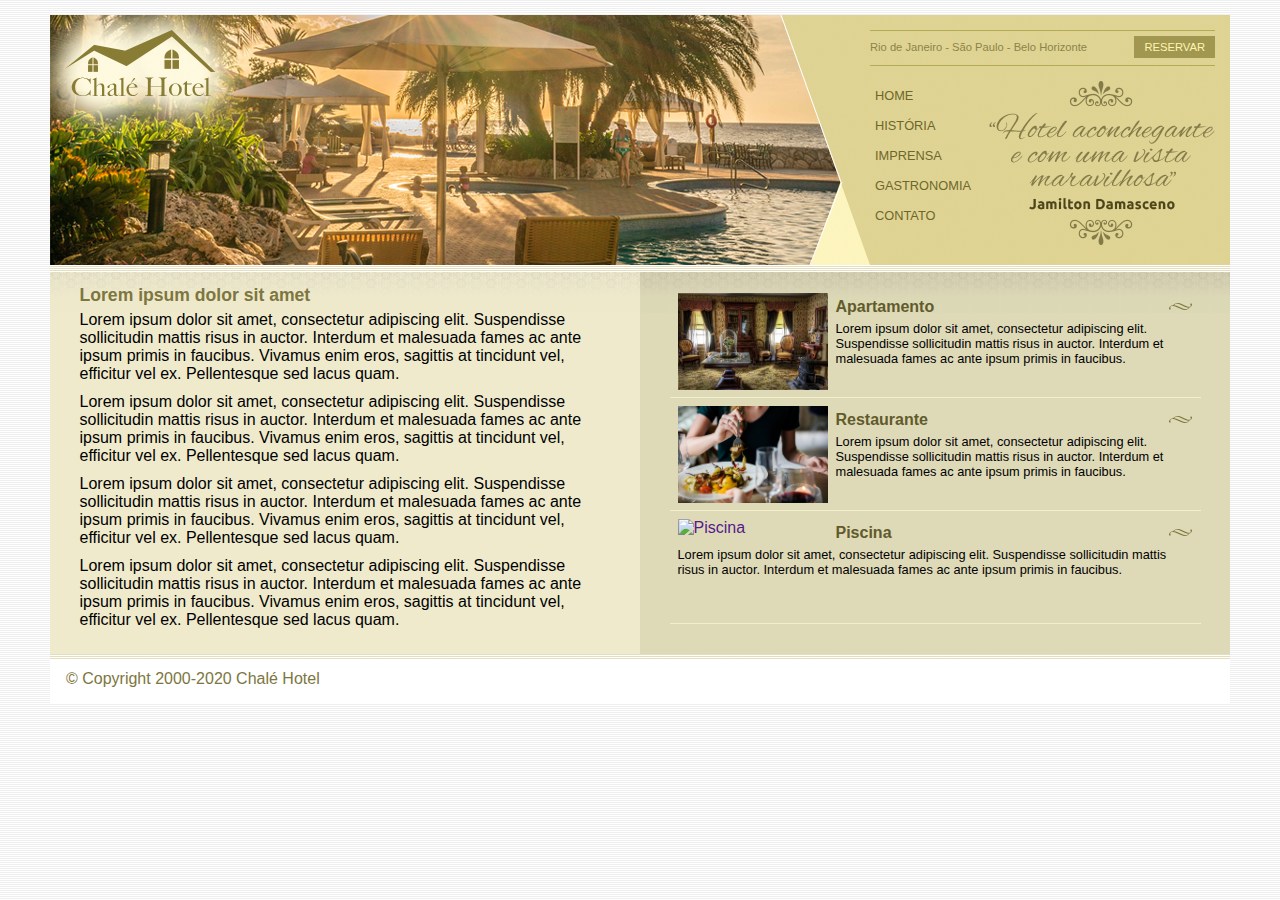
==== chale-hotel/index.html @ d3e5ea3f "Estudo de Layouts CSS - Chalé Hotel" ====
<!DOCTYPE html>
<html>
	<head>
		<meta charset="utf-8">
		<title>Chalé Hotel</title>
		<link rel="stylesheet" type="text/css" href="css/estilo.css">
	</head>
	<body>
		
		<div id="container"><!-- início / container -->

			<div id="topo"> <!-- início / topo-->

				<div id="area-logo"> <!-- início / area-logo -->

					<h1 class="logo">
						<a href="">Chalé Hotel</a>
					</h1>

				</div> <!-- fim / area-logo -->

				<div id="area-menu"> <!-- início / area-menu -->

					<div id="conteudo-menu"> <!-- início / conteudo-menu -->

						<div id="menu-locais"> <!-- início / menu-locais -->

							<span class="locais">
								Rio de Janeiro - São Paulo - Belo Horizonte  
							</span>
							<a class="reserva" href="">Reservar</a>
							<!-- a div a seguir serve para limpar o fluxo flutuante do span e link e expandir a div 'menu-locais' ao seu tamanho ideal -->
							<div style="clear: both;"></div>

						</div> <!-- fim / menu-locais -->

						<div id="menu"> <!-- inicio / menu -->
							
							<ul id="navegacao">
								<li><a href="">Home</a></li>
								<li><a href="">História</a></li>
								<li><a href="">Imprensa</a></li>
								<li><a href="">Gastronomia</a></li>
								<li><a href="">Contato</a></li>
							</ul>

							<img class="depoimento" src="imagens/depoimento.png">

						</div> <!-- fim / menu -->

					</div> <!-- fim / conteudo-menu -->

				</div> <!-- fim / area-menu -->

			</div> <!-- fim / topo -->

			<div id="area-principal"> <!-- início / area-principal -->
				<div class="conteudo">
					<h2>
						Lorem ipsum dolor sit amet
					</h2>

					<p>			
						Lorem ipsum dolor sit amet, consectetur adipiscing elit. Suspendisse sollicitudin mattis risus in auctor. Interdum et malesuada fames ac ante ipsum primis in faucibus. Vivamus enim eros, sagittis at tincidunt vel, efficitur vel ex. Pellentesque sed lacus quam. 
					</p>


					<p>			
						Lorem ipsum dolor sit amet, consectetur adipiscing elit. Suspendisse sollicitudin mattis risus in auctor. Interdum et malesuada fames ac ante ipsum primis in faucibus. Vivamus enim eros, sagittis at tincidunt vel, efficitur vel ex. Pellentesque sed lacus quam. 
					</p>


					<p>			
						Lorem ipsum dolor sit amet, consectetur adipiscing elit. Suspendisse sollicitudin mattis risus in auctor. Interdum et malesuada fames ac ante ipsum primis in faucibus. Vivamus enim eros, sagittis at tincidunt vel, efficitur vel ex. Pellentesque sed lacus quam. 
					</p>


					<p>			
						Lorem ipsum dolor sit amet, consectetur adipiscing elit. Suspendisse sollicitudin mattis risus in auctor. Interdum et malesuada fames ac ante ipsum primis in faucibus. Vivamus enim eros, sagittis at tincidunt vel, efficitur vel ex. Pellentesque sed lacus quam. 
					</p>

				</div> 
			</div> <!-- fim / area-principal -->

			<div id="area-lateral"> <!-- início / area-lateral -->
				<div class="conteudo">

					<ul id="beneficios"> <!-- início / ul beneficios -->

						<li>
							<a href="">
								<img src="imagens/apartamento.jpg" width="150" alt="Apartamento">
								<h3>Apartamento</h3>
								<p>
									Lorem ipsum dolor sit amet, consectetur adipiscing elit. Suspendisse sollicitudin mattis risus in auctor. Interdum et malesuada fames ac ante ipsum primis in faucibus.
								</p>
							</a>
						</li>

						<li>
							<a href="">
								<img src="imagens/restaurante.jpg" width="150" alt="Restaurante">
								<h3>Restaurante</h3>
								<p>
									Lorem ipsum dolor sit amet, consectetur adipiscing elit. Suspendisse sollicitudin mattis risus in auctor. Interdum et malesuada fames ac ante ipsum primis in faucibus.
								</p>
							</a>
						</li>

						<li>
							<a href="">
								<img src="imagens/Piscina.jpg" width="150" alt="Piscina">
								<h3>Piscina</h3>
								<p>
									Lorem ipsum dolor sit amet, consectetur adipiscing elit. Suspendisse sollicitudin mattis risus in auctor. Interdum et malesuada fames ac ante ipsum primis in faucibus.
								</p>
							</a>
						</li>
						
					</ul> <!-- fim / ul beneficios -->

				</div>
			</div> <!-- fim / area-lateral -->

			<div id="rodape">

				<span>
					&copy; Copyright 2000-2020 Chalé Hotel <!-- '&copy;' símbolo do copyright -->
				</span>

			</div> <!-- rodape para remover fluxo flutuante, sem ele a div do background das colunas nao expande e o background não aparece -->

		</div> <!-- fim / container -->

	</body>
</html>
---- chale-hotel/css/estilo.css ----
/* Estrutura do site - 1 passo */

* {
	margin: 0;
	padding: 0;
}

body { 
	font-family: Helvetica, "Trebuchet MS", sans-serif;
	background: #fff url(../imagens/bg.png);
	margin: 15px;
}

/* 2 passo - Definindo container e topo */ 

#container {
	background: #ede9cc url(../imagens/bg-container.png) top center repeat-y; /* o background por url só foi adicionado no passo 7 */	 
	margin: 0 auto;		/*1 - usar o min-width para que o menu sobreposto */
	min-width: 740px;	/* nao esconda todo o container comprometendo o visual */ 
	max-width: 1180px;  /*2 - usar o max-width para que o site tenha uma largura máxima e nao quebre o visual */
	  
}

#topo {
	background: #dbcd87;
	height: 15.4em;
	min-height: 250px;
	position: relative;
}

/* 3 passo - Definindo area do logo e menu sobreposto */

#area-logo {
	background: red;
	width: 100%;
	height: 250px;
	position: absolute; 
	top: 0; /* top e left 0 colam o logo no canto */
	left: 0; /* superior esquerdo da tela */
	background: url(../imagens/topo-imagem-principal.png) no-repeat;
	z-index: 1; /* para que a area-logo fica abaixo da #area-menu*/ 
}

.logo a {             /* imagem do logo */
	position: absolute;
	top: 15px;
	left: 15px;
	z-index: 3; /* para o link do logo ficar acima da #area-menu */
	background: url(../imagens/logo.png) no-repeat;
	width: 151px;
	height: 66px;
	text-indent: -9000px; /* comando para retirar o texto do logo da tela */
}

#area-menu {
	background: blue;
	width: 450px;
	height: 250px;
	position: absolute;
	top: 0; /* colando o menu no topo esquerdo */
 	right: 0;
 	background: url(../imagens/topo-imagem-lateral.png) no-repeat;
 	z-index: 2; /* para que a area-menu fica acima da #area-logo */
}

/* para eventuais consultas em questao de ordem */
/*
1 - montei a estrutura do site no '*' e 'body'
2 - defini o container e o topo
3 - definindo a area da logo e do menu sobreposto
4 - a definição do link do logo em '.logo a'
*/


/* Passo 5 - montando o conteúdo do menu sobreposto */

#conteudo-menu {	/* é a div que abriga todo o menu */ 
	margin-left: 90px;
	margin-right: 15px;
	padding-top: 15px;
}

#menu-locais {	/* Menu que exibe o texto "Rio de janeiro São Paulo Belo Horizonte"  */
	border-bottom: 1px solid #b5ab56;  
	border-top: 1px solid #b5ab56;	/* Define as bordas de cima e baixo do span 'RJ SP BH' */
	padding-top: 5px;
	padding-bottom: 5px;
	font-size: 0.7em;
	color: #8b8448; /* definiçoes da fonte do span 'RJ SP BH' */ 
}

#menu-locais .locais { 
	float: left;  /* esta movendo o span 'RJ SP BH' para a esquerda  */
 	line-height: 2.1em; /* centraliza a altura do texto */
}

a {
	text-decoration: none;
}

a.reserva {			/* Edita o link reserva */ 
	text-transform: uppercase; /* deixa o texto maiúsculo */
	background: #a29750;
	color: #fff5b0;
	padding: 5px 10px;
	float: right;
}


/* Passo 6 - Barra de navegação vertical */

#menu {
	margin-top: 15px;
}

ul {
	list-style: none;
}

ul#navegacao { /* *** O ul precisa ser colado no id '#' para funcionar ***
			  		  Ajusta o menu vertical flutuando à direita. */
	float: left;
}

ul#navegacao a { 	/* Edita os links do menu vertical no menu sobreposto */
	text-transform: uppercase;
	font-size: 0.8em;
	padding: 5px;
	color: #6e672c; 
	line-height: 30px; /* Usado pra fazer o espaçamento vertical entre cada link */
	/* Nesse caso não será utilizado o display:block para o menu vertical */
}

ul#navegacao a:hover { /* Configura o estado hover dos links do menu vertical */ 
	background: #fdf6be;
}

.depoimento {
	width: 226px;
	height: 164px; /* Tamanho original da imagem */
	float: right;
}

/* Passo 7 - Área de conteúdos */

#area-principal {;
	float: left;
	width: 50%; /* Definindo o tamanho liquido da area-principal */
	background: url(../imagens/bg-area-principal.png) top left repeat-x; /* Aplicado após a limpeza do fluxo flutuante no rodapé */
	padding: 15px 0px;
}


#area-lateral {;
	float: right;
	width: 50%; /* Definindo o tamanho liquido da area-lateral */
	background: url(../imagens/bg-area-lateral.png) top left repeat-x;
	padding: 20px 0px;
}

.conteudo {
	margin: 0 auto;
	width: 90%;
}

#rodape { /* Limpa o fluxo flutuante */ 
	clear: both;
	padding: 16px;  /* Comandos abaixo foram definidos após o passo 8 */
	background: #fff url(../imagens/bg-rodape.png) repeat-x top;
	color: #7d7640; /* Altera a cor do texto do rodapé */
}


/* Passo 8 - Formatações de texto */

h2 {
	color: #7d7640;
	font-size: 1.1em;
	padding: 5px 0px;
}

p {
	font-size: 1em;
	margin-bottom: 10px;
}


/* Passo 9 - Formatações da área lateral */
 
#beneficios li { 	/* Configura o espaço no fundo/atrás do link */ 
	padding: 8px;
	border-bottom: 1px solid #f3efcb;
	height: 6em;
}

#beneficios li a img { 		/* Flutua à esquerda as imagens dos links  */
	float: left;
	margin-right: 8px;
}

#beneficios li a p {	 	/* Definições da fonte dos paragrafos dos links da 'li' em '#beneficios' */
	font-size: 0.8em;
	color: #000;	
}

#beneficios li a h3 { 		/* Formatação do 'h3' dos links da 'li' em '#beneficios' */
	font-size: 1em;
	color: #615b2b;
	padding: 5px 0;
	background: url(../imagens/ornamento.png) no-repeat center right; /* imagem q aparece no canto direito dos links*/
}

#beneficios li:hover {
	background: #f6f3d6;
	cursor: pointer;
}
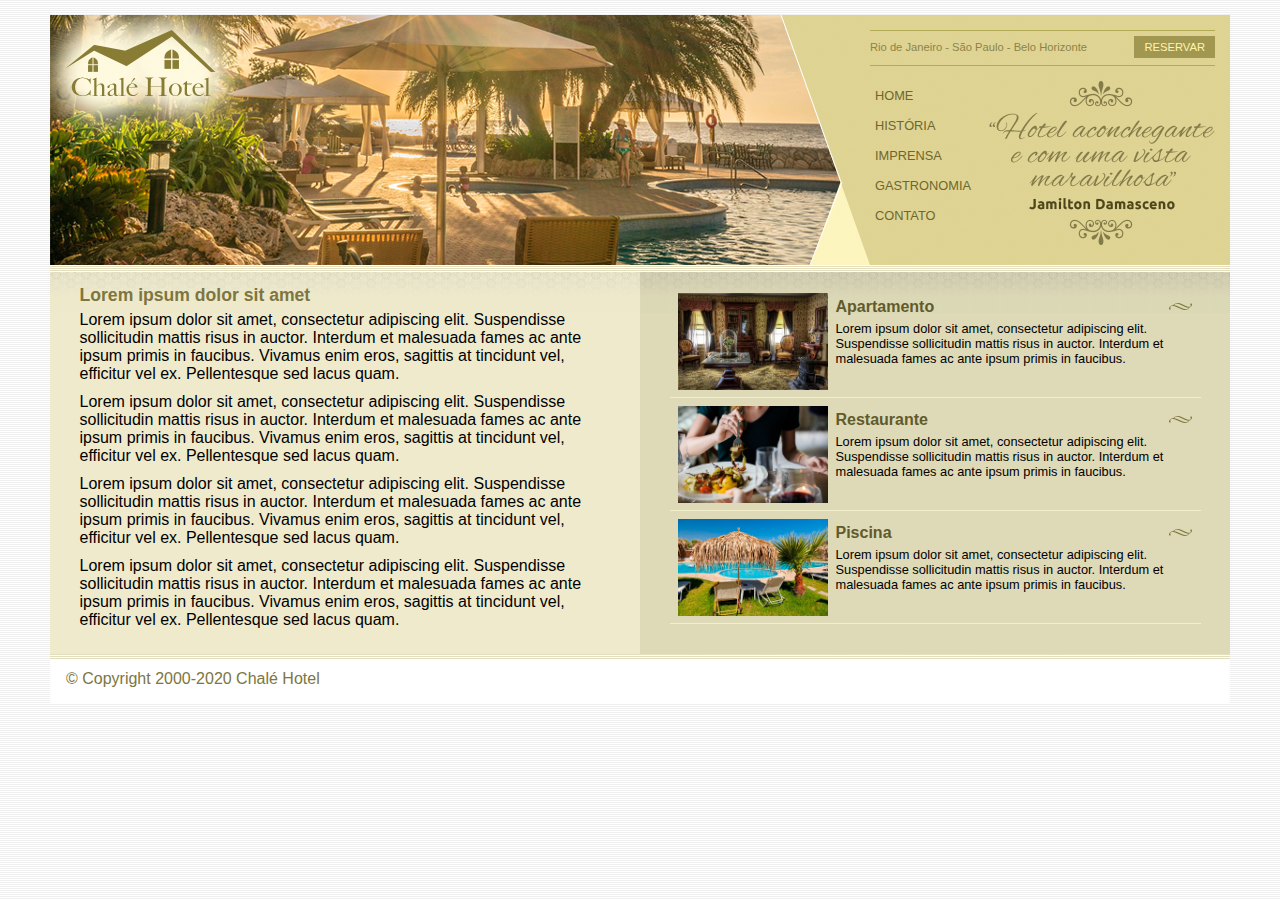
==== commit a85f33ac: "edit 1" ====
--- a/chale-hotel/index.html
+++ b/chale-hotel/index.html
@@ -109,7 +109,7 @@
 
 						<li>
 							<a href="">
-								<img src="imagens/Piscina.jpg" width="150" alt="Piscina">
+								<img src="imagens/piscina.jpg" width="150" alt="Piscina">
 								<h3>Piscina</h3>
 								<p>
 									Lorem ipsum dolor sit amet, consectetur adipiscing elit. Suspendisse sollicitudin mattis risus in auctor. Interdum et malesuada fames ac ante ipsum primis in faucibus.
